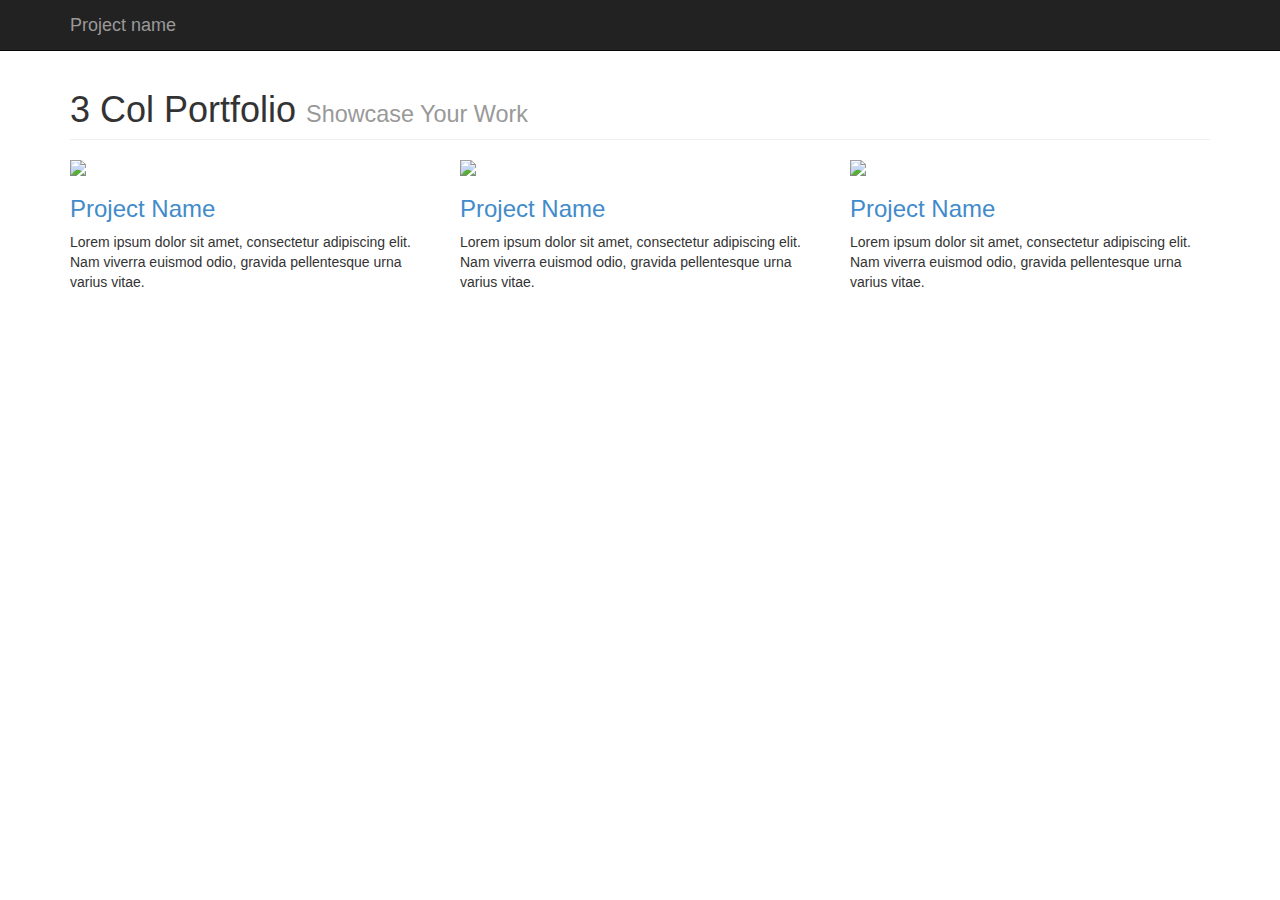
==== index.html @ c29f615b "auto commit (mixture)" ====
<!doctype html>
<html lang="en">
    <head>
        <meta charset="utf-8">
        <title>Mixture + Bootstrap</title>
        <meta name="viewport" content="width=device-width, initial-scale=1.0">
        <link href="public/css/bootstrap.min.css" rel="stylesheet" type="text/css" media="all" />
        <style>
            body {
                padding-top: 50px;
            }
            .starter-template {
                padding: 40px 15px;
            }
        </style>
        <!-- TODO: Complete this project :) -->
    </head>
    <body>
        <div class="navbar navbar-inverse navbar-fixed-top">
    <div class="container">
        <button type="button" class="navbar-toggle" data-toggle="collapse" data-target=".nav-collapse">
          <span class="icon-bar"></span>
          <span class="icon-bar"></span>
          <span class="icon-bar"></span>
        </button>
        <a class="navbar-brand" href="#">Project name</a>
        <div class="nav-collapse collapse">
            <ul class="nav navbar-nav">
                <li class="active"><a href="index.html">Home</a></li>
                <li ><a href="model.html">Model</a></li>
            </ul>
        </div>
    </div>
</div>
        <div class="container">
            
<div class="row">
	<div class="col-lg-12">
	  <h1 class="page-header">3 Col Portfolio <small>Showcase Your Work</small></h1>
	</div>
</div>
<div class="row">
	<div class="col-md-4 portfolio-item">
	  <a href="#project-link"><img class="img-responsive" src="http://placehold.it/700x400"></a>
	  <h3><a href="#project-link">Project Name</a></h3>
	  <p>Lorem ipsum dolor sit amet, consectetur adipiscing elit. Nam viverra euismod odio, gravida pellentesque urna varius vitae.</p>
	</div>
	<div class="col-md-4 portfolio-item">
	  <a href="#project-link"><img class="img-responsive" src="http://placehold.it/700x400"></a>
	  <h3><a href="#project-link">Project Name</a></h3>
	  <p>Lorem ipsum dolor sit amet, consectetur adipiscing elit. Nam viverra euismod odio, gravida pellentesque urna varius vitae.</p>
	</div>
	<div class="col-md-4 portfolio-item">
	  <a href="#project-link"><img class="img-responsive" src="http://placehold.it/700x400"></a>
	  <h3><a href="#project-link">Project Name</a></h3>
	  <p>Lorem ipsum dolor sit amet, consectetur adipiscing elit. Nam viverra euismod odio, gravida pellentesque urna varius vitae.</p>
	</div>
</div>

        </div>
        <script src="//code.jquery.com/jquery.min.js"></script>
        <script src="public/js/bootstrap.min.js"></script>
    </body>
</html>
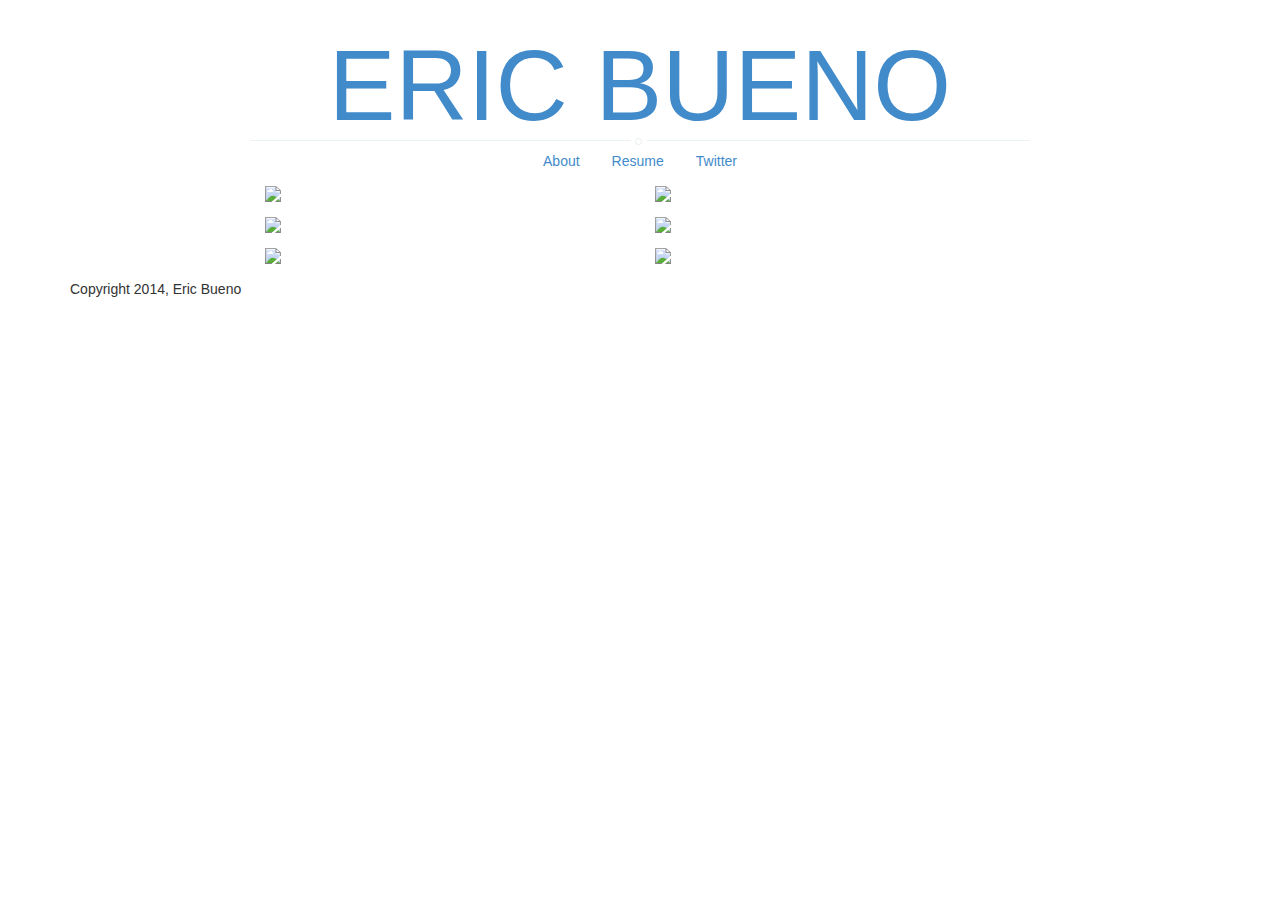
==== commit 93bf87d1: "Update documentation" ====
--- a/index.html
+++ b/index.html
@@ -1,64 +1,77 @@
-<!doctype html>
-<html lang="en">
-    <head>
-        <meta charset="utf-8">
-        <title>Mixture + Bootstrap</title>
-        <meta name="viewport" content="width=device-width, initial-scale=1.0">
-        <link href="public/css/bootstrap.min.css" rel="stylesheet" type="text/css" media="all" />
-        <style>
-            body {
-                padding-top: 50px;
-            }
-            .starter-template {
-                padding: 40px 15px;
-            }
-        </style>
-        <!-- TODO: Complete this project :) -->
-    </head>
-    <body>
-        <div class="navbar navbar-inverse navbar-fixed-top">
-    <div class="container">
-        <button type="button" class="navbar-toggle" data-toggle="collapse" data-target=".nav-collapse">
-          <span class="icon-bar"></span>
-          <span class="icon-bar"></span>
-          <span class="icon-bar"></span>
-        </button>
-        <a class="navbar-brand" href="#">Project name</a>
-        <div class="nav-collapse collapse">
-            <ul class="nav navbar-nav">
-                <li class="active"><a href="index.html">Home</a></li>
-                <li ><a href="model.html">Model</a></li>
-            </ul>
+<!DOCTYPE html>
+<html>
+  <head>
+    <title>Home</title>
+    <meta name="viewport" content="width=device-width, initial-scale=1.0">
+    <!-- Bootstrap -->
+    <link rel="stylesheet" href="static/css/style.css" media="screen">
+    <link rel="stylesheet" href="//netdna.bootstrapcdn.com/font-awesome/4.0.1/css/font-awesome.css">
+  </head>
+  <body>
+    <div id="wrap">
+        
+<div id="masthead">
+  <h1><a href="index.html">ERIC BUENO</a></h1>
+  <!-- <p id="description"></p> -->
+  <nav>
+    <ul>
+      <li><a href="/about">About</a></li>
+      <li><a href="/about">Resume</a></li>
+      <li><a href="http://twitter.com/buen0_">Twitter</a></li>
+    </ul>
+  </nav>
+</div>
+        <div id="content">
+        
+  <div class="portfolio">
+  
+    <div class='project-row'>
+    
+      <a href="#">
+        <img src="http://placehold.it/700x400">
+      </a>
+    
+      <a href="#">
+        <img src="http://placehold.it/700x400">
+      </a>
+    
+    </div>
+  
+    <div class='project-row'>
+    
+      <a href="#">
+        <img src="http://placehold.it/700x400">
+      </a>
+    
+      <a href="#">
+        <img src="http://placehold.it/700x400">
+      </a>
+    
+    </div>
+  
+    <div class='project-row'>
+    
+      <a href="#">
+        <img src="http://placehold.it/700x400">
+      </a>
+    
+      <a href="#">
+        <img src="http://placehold.it/700x400">
+      </a>
+    
+    </div>
+  
+  </div>
+
         </div>
     </div>
-</div>
-        <div class="container">
-            
-<div class="row">
-	<div class="col-lg-12">
-	  <h1 class="page-header">3 Col Portfolio <small>Showcase Your Work</small></h1>
-	</div>
-</div>
-<div class="row">
-	<div class="col-md-4 portfolio-item">
-	  <a href="#project-link"><img class="img-responsive" src="http://placehold.it/700x400"></a>
-	  <h3><a href="#project-link">Project Name</a></h3>
-	  <p>Lorem ipsum dolor sit amet, consectetur adipiscing elit. Nam viverra euismod odio, gravida pellentesque urna varius vitae.</p>
-	</div>
-	<div class="col-md-4 portfolio-item">
-	  <a href="#project-link"><img class="img-responsive" src="http://placehold.it/700x400"></a>
-	  <h3><a href="#project-link">Project Name</a></h3>
-	  <p>Lorem ipsum dolor sit amet, consectetur adipiscing elit. Nam viverra euismod odio, gravida pellentesque urna varius vitae.</p>
-	</div>
-	<div class="col-md-4 portfolio-item">
-	  <a href="#project-link"><img class="img-responsive" src="http://placehold.it/700x400"></a>
-	  <h3><a href="#project-link">Project Name</a></h3>
-	  <p>Lorem ipsum dolor sit amet, consectetur adipiscing elit. Nam viverra euismod odio, gravida pellentesque urna varius vitae.</p>
-	</div>
-</div>
+    
+<footer>
+    <p>Copyright 2014, Eric Bueno</p>
+</footer>
 
-        </div>
-        <script src="//code.jquery.com/jquery.min.js"></script>
-        <script src="public/js/bootstrap.min.js"></script>
-    </body>
-</html>+    
+    <script src="//code.jquery.com/jquery.js"></script>
+    <script src="static/js/bootstrap/bootstrap.min.js"></script>
+  </body>
+</html>
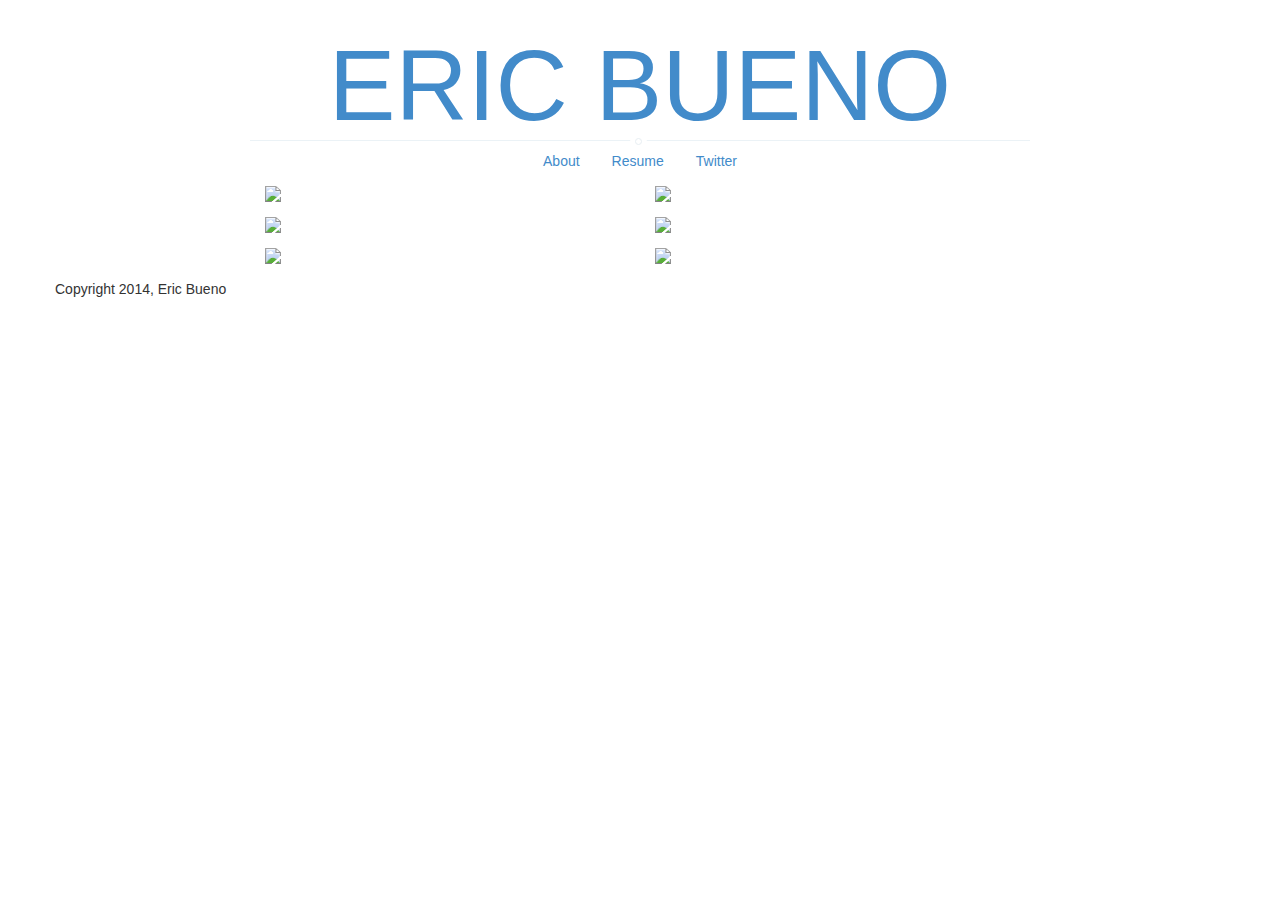
==== commit 97fcd66e: "Update documentation" ====
--- a/index.html
+++ b/index.html
@@ -27,37 +27,49 @@
   
     <div class='project-row'>
     
-      <a href="#">
-        <img src="http://placehold.it/700x400">
-      </a>
+      <div class="project">
+        <a href="#">
+          <img src="http://placehold.it/900x400">
+        </a>
+      </div>
     
-      <a href="#">
-        <img src="http://placehold.it/700x400">
-      </a>
+      <div class="project">
+        <a href="#">
+          <img src="http://placehold.it/900x400">
+        </a>
+      </div>
     
     </div>
   
     <div class='project-row'>
     
-      <a href="#">
-        <img src="http://placehold.it/700x400">
-      </a>
+      <div class="project">
+        <a href="#">
+          <img src="http://placehold.it/900x400">
+        </a>
+      </div>
     
-      <a href="#">
-        <img src="http://placehold.it/700x400">
-      </a>
+      <div class="project">
+        <a href="#">
+          <img src="http://placehold.it/900x400">
+        </a>
+      </div>
     
     </div>
   
     <div class='project-row'>
     
-      <a href="#">
-        <img src="http://placehold.it/700x400">
-      </a>
+      <div class="project">
+        <a href="#">
+          <img src="http://placehold.it/900x400">
+        </a>
+      </div>
     
-      <a href="#">
-        <img src="http://placehold.it/700x400">
-      </a>
+      <div class="project">
+        <a href="#">
+          <img src="http://placehold.it/900x400">
+        </a>
+      </div>
     
     </div>
   
@@ -67,7 +79,11 @@
     </div>
     
 <footer>
-    <p>Copyright 2014, Eric Bueno</p>
+    <div class="footer-wrap">
+        <div class="footer-content">
+            <p>Copyright 2014, Eric Bueno</p>
+        </div>
+    </div>
 </footer>
 
     
